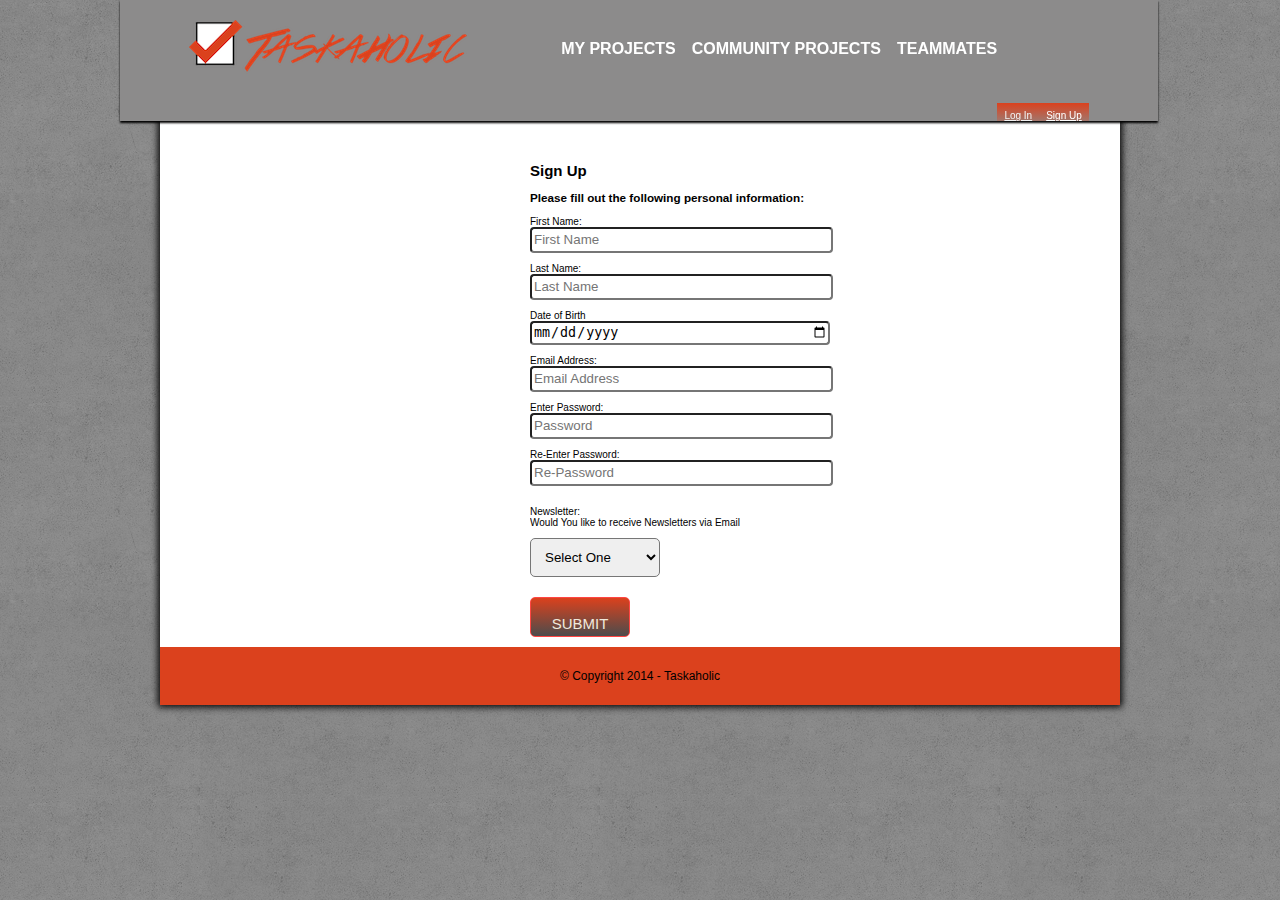
==== Trovato_Carmine_Week1/form.html @ a0f30f47 "Milestone One Update" ====
<!DOCTYPE html>
<html lang= "en">

	<head> 
		<meta charset = "utf-8" />
		<meta name="viewport" content="initial-scale=1">
		<link href = "css/style.css" rel= "stylesheet" />
		<title>Taskaholic</title>
		<link rel="shortcut icon" href="images/checkIcons.png">
	</head>

	<body>


			<header>

<!-- Navigation --> 
				<div id="navigation">
					<nav>
						<div id="box">
						<a href="index.html"><h1>Taskaholic</h1></a>
						</div>
						<ul id="nav_list">
							<li> <a href = "projects.html">My Projects</a></li>
							<li> <a href = "#">Community Projects</a></li>
							<li> <a href = "#">Teammates</a></li>			
						</ul>
	

<span id="register" class= "float_right"><a href="form.html">Sign Up</a> </span> <span id="sign_in" class= "float_right"> <a href="log_in.html">Log In</a></span>
					</nav>
				</div>

			</header>

<!-- SIGN UP FORM --> 
			<article>
				<form>

					<div id ="user_info">	
						<h2>Sign Up</h2>
						<h3>Please fill out the following personal information:</h3>
						<p><label for = "name" class="float_left">First Name:</label>
						 <input id ="name" class="float_left clear form_focus form_hover round_corner" type = "text" name = "name" maxlength = "40" placeholder ="First Name" required />
						 </p>

						 <p><label for = "name" class="float_left clear">Last Name:</label>
						 <input id ="name" class="float_left clear form_focus form_hover round_corner" type = "text" name = "name" maxlength = "40" placeholder ="Last Name" required />
						 </p>

<!--  DATE  -->

						<p>
						<label for="first-date" class="clear float_left">Date of Birth</label>
						<input type="date" value="" name="first-date" class="float_left clear form_focus form_hover round_corner" />
						</p>



						<p><label for= "tel" class="clear float_left">Email Address:</label> <input type="tel" id="tel" class="float_left clear form_focus form_hover round_corner" maxlength = "20" placeholder ="Email Address" required  />
						</p>

						 <p><label for = "name" class="float_left clear">Enter Password:</label>
						 <input id ="password" class="float_left clear form_focus form_hover round_corner" type = "text" name = "name" maxlength = "40" placeholder ="Password" required />

						 <p><label for = "name" class="float_left clear">Re-Enter Password:</label>
						 <input id ="password" class="float_left clear form_focus form_hover round_corner" type = "text" name = "name" maxlength = "40" placeholder ="Re-Password" required />


					</div>

<!-- DROP BOX -->
					<div id ="dropbox" class="float_left">	
						<p>Newsletter: <br>Would You like to receive Newsletters via Email</p>
						<select name = "marketing">
							<option> Select One</option>
							<option value = "week">Yes, Weekly</option>
							<option value = "month">Yes, Monthly</option>
							<option value = "annually">Yes, Annually</option>
							<option value = "none">No, Thank You</option>
						</select>
					</div>



<!-- SUBMIT -->

				<a href="#" id="btn" ><input id="submit" class="float_left clear" type = "submit" value ="SUBMIT"/></a>
				

			</form> 

			</article>				

<!-- Footer Copyright --> 
			<footer>	
				<p> &copy; Copyright 2014 - Taskaholic </p>
			</footer>

	</body>
</html>
---- Trovato_Carmine_Week1/css/style.css ----
html{
background-image: url("../images/mochaGrunge.png") ;
background-repeat: fixed;
background-color: #eeeeee; 
}

body{
	width:75%;  /* 960px/1280px */
	margin: 1.5% auto 0;
	background:white;
	font-family: helvetica;
	font-size:62.5%;   
	padding-top: 130px;
	box-shadow: 0px 0px 7px 2px #000000; 
}


h1{
	text-indent: -9999px;
	background: url(../images/Taskaholic.png);
	background-repeat: no-repeat;
	padding-bottom: 0px;
	height: 89px;
	width:450px;
}


/* ================================= $Navigation ============================ */

#navigation{
	 position: fixed;
	 left: 9.375%; /* 120px/1280px */
	 top: 0;
	 width: 78.125%;	
	 padding: 0 1.5%; /* 20px/1000px*/
 	 background-color:#8C8B8B ;
 	 box-shadow: 0px 2px 2px #000000; 
 	 z-index:2;
 	 overflow: hidden;


}

article{
	overflow: hidden;
}


nav>ul{
	margin: 0;
    padding: 0px 1% ;/* 10px/1000px */ /* 20px/1000px */
    text-align: center;
    width: 64%; /* 640px/1000px */
    line-height: 97px;
    float: left;
    height: 110px;
}

nav ul~ul{
	 width: 64%; /* 640px/1000px */
}


nav ul>li{
	padding-left:0;
}

nav ul li{
	list-style: none;
	display: inline-block;
	text-align: center; 
	font-size: 1.6em;
	text-transform: uppercase;
	font-weight: bold; 
	padding: 0 1.041666666%; /*10px/960px*/

}

nav ul li a{
	text-decoration: none;
	color:#ffffff;
}

nav ul li a:hover{
	color: #DB411D;
}
#image{
	width: 100%;
	position: absolute;
	top: 5px;
}

#image img{
	width: 100%;
}

/* ============================= $Sign In & Register ======================== */

form{
	padding-left: 370px;
	margin: 0 auto;
	overflow: auto;
}

#log_in{

	margin-bottom: 250px;
}


#sign_in a{
	margin-right: 0px;
	margin-left: 0px;
	background: linear-gradient(rgb(219,65,29), rgb(140,139,139));
	border-radius:0px;
	padding: 7px;
	color: rgb(242,242,242);
	width: 100px;

}

#register{
	width: 100px;

}

#register a{
	background: linear-gradient(rgb(219,65,29), rgb(140,139,139));
	color: rgb(255,255,255);
	border-radius:0px;
	padding: 7px;
	width: 100px;

}

#sign_in a:hover {

	background: linear-gradient(rgb(140,139,139), rgb(219,65,29));
	color: rgb(250,250,250);
}

#register a:hover{
	background: linear-gradient(rgb(140,139,139), rgb(219,65,29));
	color: rgb(250,250,250);
}

#sign_up_button a{
	display:block;
	text-align: right;
	width: 150px;
	float:left;
	font-size: 1.2em;
	padding:2%;
	background: linear-gradient(rgb(219,65,29), rgb(140,139,139));
	color:rgb(220,220,220);
	border-radius:8px;
	text-transform: uppercase;
	text-align: center;
	margin-top: 20px;
	margin-left: 4.8018%;
	margin-right: 63px;
	font-weight: bold;
}

#sign_up_button a:hover{
	background: linear-gradient(rgb(140,139,139), rgb(219,65,29));
	color:rgb(230,230,230);	
	box-shadow: 0 0 1px .5px #000;
}


.float_left{
 	float: left;
}

.float_right{
 	float: right;
}

.clear{
	clear: both;
}

.round_corner{
	border-radius: 4px;
}


/*==================== $Box ===========================*/


#box p{
	font-size: 1.8em;
	display: inline-block;
	margin-top: 5px;
	text-align: left;
}

#box {
	width: 26%; /* 260px/1000px */
	float: left;
	color: #E3E6E9;
	margin-left:50px;
}

h1{
	color: #83FF87;
	font-size: 3.5em;
	margin-bottom: 0;
	margin-top:20px;
	text-align:left;
}

/* =============== $Form Input ====================*/

input{
	width: 50%;
	height: 20px;
	margin-bottom: 10px;
}


#user_info{
	overflow:hidden;
}

#dropbox{
	overflow: hidden;

	float: left;
}




.form_focus:focus, .form_hover:hover {
	background-color: #CCFF33;
	opacity: 4;
}

select{
	padding: 10px;
	border-radius: 5px;
	margin-right: 10px
}

.float_left{
 	float: left;
}

.float_right{
 	float: right;
}

.clear{
	clear: both;
}

.round_corner{
	border-radius: 4px;
}


/* =============== $button ====================*/

#submit{
	background: linear-gradient(rgb(219,65,29), rgb(76,76,76));	
	border:1px solid rgb(255,69,66);
	height: 40px;
	line-height: 50px;
	width: 100px;
	font-size: 1.5em;
	border-radius: 5px;
	color: rgb(240,233,220);
	margin-top: 20px;
	clear: both;

}

#btn{	
	padding-left: 0%;
	text-align: center;
	clear: both;

}

#submit:hover{
	background: linear-gradient(rgb(76,76,76), rgb(219,65,29));
	color: white;
}

/* =============== $My Projects ====================*/


.project_blog_box{
	width: 455px; /* 47.2433333%; */
	float: left;
	margin:0 1.041666666% 50px 1.041666666% /* 10px */;

}


.project_blog{
	width:100%; /* 450/960 */
	height: 302px;
	padding: 1.041666666% 1.041666666% 1.041666666% 0; /* 10px */
	

}


.project_blog div{
	width: 141px /* 30% */;
	height:150px;
	margin: 5px 5px 5px 0;
	background: rgb(240,240,240);
	float: left;


}

.project_blog img{
	width:50%;
	float: left;
	padding-right: 10px;
	padding-left:2%;
}
#blog_body {
	background: rgb(240,240,240);
	margin-top: 20px;

}

#blog_title{
	margin: 5px 10px 5px 0;
	font-size: 1.3em;
	text-transform: uppercase;
	color:#DB411D;
	padding-left:2%;
	padding-top: 0;
}



#blog_title~p{
	font-size: 1.5em;
	padding-left:2%;
}

.project_blog p{
	line-height: 16px;
	margin: 0 8px 5px 0;
	font-size: 1.5em;
	padding-left:3%;
}

.project_blog h4{
	margin:5px 10px 5px 0;
	font-size: 1.375em;
	padding-left:3%;
}

.project_blog p a{
	display: block;
	margin-top: 5px;
}

.project_blog_box h2{
	margin-left: 0;
	margin-top:0;
	margin-bottom:0;
	width: 62%;
	float:left;	
}

/*article{
	background-image: url("../images/group.jpg") ;
	background-repeat: fixed;
}*/

#section_one{
	 height:225px;
	 padding-bottom: 30px;
	 background-color: transparent;
}


#text{
	text-transform: capitalize;

	font-family: Helvetica;
	font-size:2.5em;
	line-height:50px;
	padding-left: 15%; /* 100px/960px */
}






.attractions_blog_box{
	width: 455px; /* 47.2433333%; */
	float: left;
	margin:0 1.041666666% 50px 1.041666666% /* 10px */;
}


.attractions_blog{
	width:100%; /* 450/960 */
	height: 302px;
	padding: 1.041666666% 1.041666666% 1.041666666% 0; /* 10px */
}


.attractions_blog div{
	width: 141px /* 30% */;
	height:150px;
	margin: 5px 5px 5px 0;
	background: rgb(240,240,240);
	float: left;
}

.attractions_blog img{
	width:50%;
	float: left;
	padding-right: 10px;
	padding-left:2%;
}
#blog_body {
	background: rgb(240,240,240);
	margin-top: 20px;
}

#blog_title{
	margin: 5px 10px 5px 0;
	font-size: 1.3em;
	text-transform: uppercase;
	color: rgb(0,71,109);
	padding-left:2%;
	padding-top: 0;
}

#blog_title~p{
	font-size: 1.5em;
	padding-left:2%;
}

.attractions_blog p{
	line-height: 16px;
	margin: 0 8px 5px 0;
	font-size: 1.5em;
	padding-left:3%;
}

.attractions_blog h4{
	margin:5px 10px 5px 0;
	font-size: 1.375em;
	padding-left:3%;
}

.attractions_blog p a{
	display: block;
	margin-top: 5px;
}

.attractions_blog_box h2{
	margin-left: 0;
	margin-top:0;
	margin-bottom:0;
	width: 62%;
	float:left;	
}


/* ================================ $Section Two ========================== */

#section_two{
	 height: 250px;
	 background-color:#636363;
	 padding-top:40px;
	 padding-bottom: 20px;
}

#responsive  {
	width: 20.833333333%; /* 200px/960px */ 
	float: left;
	padding: 0 6.25%; /* 60px/960px */
	text-align: center;
	background-color: #636363;
}


#section_two p{
	 font-size: 1.5em;
	 margin-top:6px;
	 line-height:17px;
	 color: white;
}

#section_two h2{
	 font-size: 2.3em; 
	 margin-bottom: 6px;
	 color: white;

}


#section_two a{
	 font-weight: bold;
	 text-decoration:none;
	 color: #DB411D;
	 font-size: 1.2em;
	 line-height: 25px;
}



#section_two #responsive img{
	width: 26.737967914%; /* 50px/187px */
}


/* ================================= $Middle section ============================ */

#middle_section{
	 text-align: center;
	 background: transparent;
	 padding: 25px 5px;
	 margin-top: 10px;
}

#middle_section p{
	 width: 62.5% ;/* 600px/960px */
	 margin:0 auto;
	 font-size: 1.5em;
	 line-height:25px;
}

#middle_section h2{
	 margin:0 0 5px;
	 font-size: 3em;
	 color: #DB411D;

}


/*========================================= $footer ===============================*/

footer{
	background-color: #DB411D;
	text-align: center;
	font-size: 1.2em;
	padding: 10px 10.416666666%; /* 10px/960px */
}
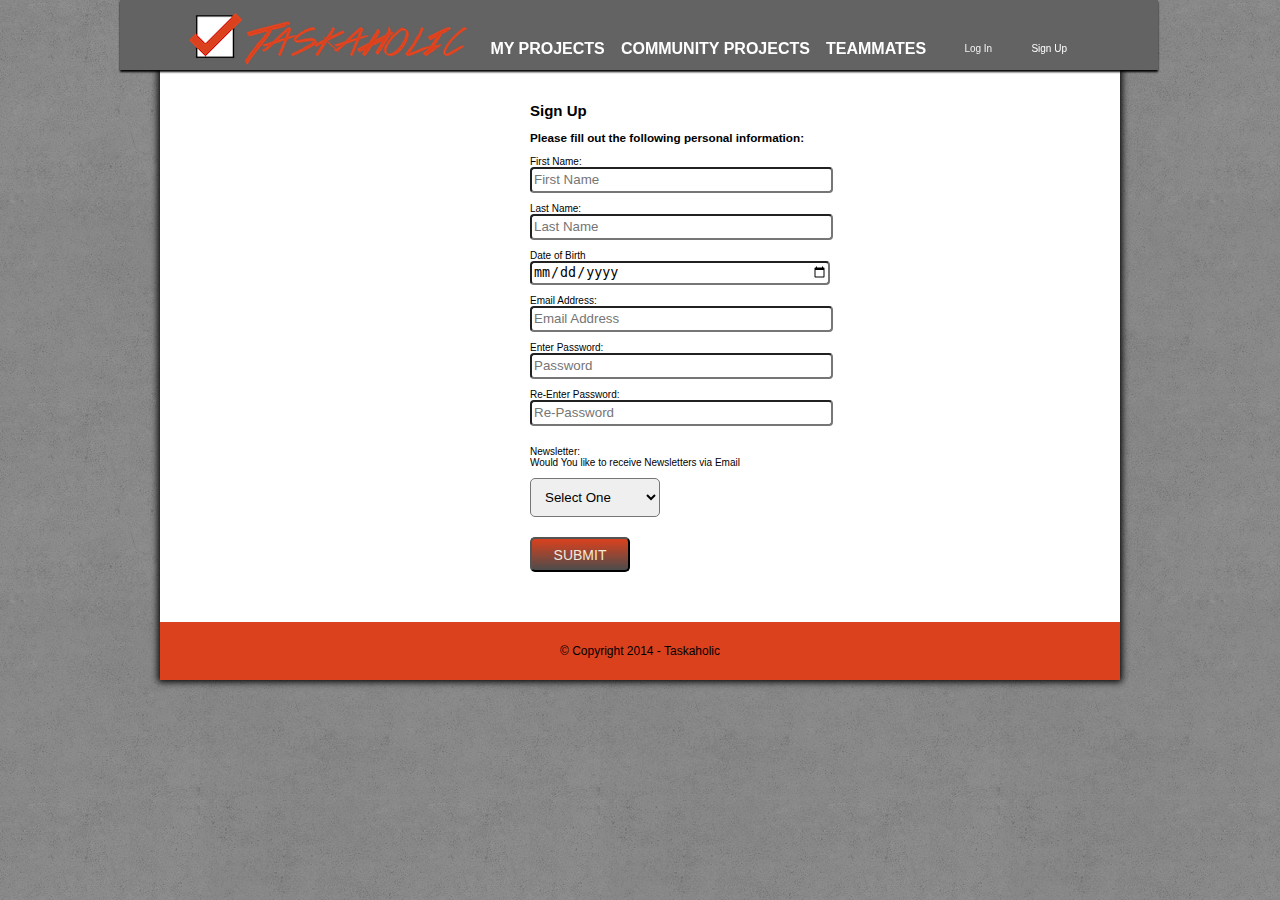
==== commit d2e14da6: "Milestone One Update" ====
--- a/Trovato_Carmine_Week1/form.html
+++ b/Trovato_Carmine_Week1/form.html
@@ -23,11 +23,9 @@
 						<ul id="nav_list">
 							<li> <a href = "projects.html">My Projects</a></li>
 							<li> <a href = "#">Community Projects</a></li>
-							<li> <a href = "#">Teammates</a></li>			
+							<li> <a href = "#">Teammates</a></li>
+							<span id="register" class= "float_right"><a href="form.html">Sign Up</a> </span> <span id="sign_in" class= "float_right"> <a href="log_in.html">Log In</a></span>			
 						</ul>
-	
-
-<span id="register" class= "float_right"><a href="form.html">Sign Up</a> </span> <span id="sign_in" class= "float_right"> <a href="log_in.html">Log In</a></span>
 					</nav>
 				</div>
 
--- a/Trovato_Carmine_Week1/css/style.css
+++ b/Trovato_Carmine_Week1/css/style.css
@@ -10,7 +10,7 @@
 	background:white;
 	font-family: helvetica;
 	font-size:62.5%;   
-	padding-top: 130px;
+	padding-top: 20px;
 	box-shadow: 0px 0px 7px 2px #000000; 
 }
 
@@ -24,6 +24,11 @@
 	width:450px;
 }
 
+#background_home{
+	background-image: url("../images/group.jpg") ;
+
+}
+
 
 /* ================================= $Navigation ============================ */
 
@@ -31,9 +36,10 @@
 	 position: fixed;
 	 left: 9.375%; /* 120px/1280px */
 	 top: 0;
+	 height:70px;	 
 	 width: 78.125%;	
 	 padding: 0 1.5%; /* 20px/1000px*/
- 	 background-color:#8C8B8B ;
+ 	 background-color:#636363 ;
  	 box-shadow: 0px 2px 2px #000000; 
  	 z-index:2;
  	 overflow: hidden;
@@ -98,6 +104,8 @@
 
 form{
 	padding-left: 370px;
+	padding-top: 50px;
+	padding-bottom: 40px;
 	margin: 0 auto;
 	overflow: auto;
 }
@@ -109,9 +117,10 @@
 
 
 #sign_in a{
+	text-decoration: none;
 	margin-right: 0px;
 	margin-left: 0px;
-	background: linear-gradient(rgb(219,65,29), rgb(140,139,139));
+	background: transparent;
 	border-radius:0px;
 	padding: 7px;
 	color: rgb(242,242,242);
@@ -125,7 +134,8 @@
 }
 
 #register a{
-	background: linear-gradient(rgb(219,65,29), rgb(140,139,139));
+	text-decoration:none;
+	background: transparent;
 	color: rgb(255,255,255);
 	border-radius:0px;
 	padding: 7px;
@@ -135,30 +145,32 @@
 
 #sign_in a:hover {
 
-	background: linear-gradient(rgb(140,139,139), rgb(219,65,29));
+	background: rgb(219,65,29);
 	color: rgb(250,250,250);
 }
 
 #register a:hover{
-	background: linear-gradient(rgb(140,139,139), rgb(219,65,29));
+	background:  rgb(219,65,29);
 	color: rgb(250,250,250);
 }
 
 #sign_up_button a{
-	display:block;
+	text-decoration: none;
 	text-align: right;
-	width: 150px;
+	width: 90px;
+	height:10px;
 	float:left;
-	font-size: 1.2em;
-	padding:2%;
+	line-height: 15px;
+	font-size: .8em;
+	padding:020px;
 	background: linear-gradient(rgb(219,65,29), rgb(140,139,139));
 	color:rgb(220,220,220);
 	border-radius:8px;
 	text-transform: uppercase;
 	text-align: center;
-	margin-top: 20px;
-	margin-left: 4.8018%;
-	margin-right: 63px;
+	margin-top: 0px;
+	margin-left: 300px;
+	margin-right: 0px;
 	font-weight: bold;
 }
 
@@ -203,13 +215,6 @@
 	margin-left:50px;
 }
 
-h1{
-	color: #83FF87;
-	font-size: 3.5em;
-	margin-bottom: 0;
-	margin-top:20px;
-	text-align:left;
-}
 
 /* =============== $Form Input ====================*/
 
@@ -232,9 +237,8 @@
 
 
 
-
 .form_focus:focus, .form_hover:hover {
-	background-color: #CCFF33;
+	background-color: #FFFF99;
 	opacity: 4;
 }
 
@@ -265,14 +269,14 @@
 
 #submit{
 	background: linear-gradient(rgb(219,65,29), rgb(76,76,76));	
-	border:1px solid rgb(255,69,66);
-	height: 40px;
-	line-height: 50px;
+	height: 35px;
+	line-height: 30px;
 	width: 100px;
-	font-size: 1.5em;
+	font-size: 1.4em;
 	border-radius: 5px;
 	color: rgb(240,233,220);
 	margin-top: 20px;
+	padding-bottom: 15px;
 	clear: both;
 
 }
@@ -280,6 +284,7 @@
 #btn{	
 	padding-left: 0%;
 	text-align: center;
+	padding-bottom: 15px;
 	clear: both;
 
 }
@@ -291,10 +296,17 @@
 
 /* =============== $My Projects ====================*/
 
+#project_background{
+	margin-top: 50px;
+}
+
+
+
 
 .project_blog_box{
 	width: 455px; /* 47.2433333%; */
 	float: left;
+	margin-top: 70px;
 	margin:0 1.041666666% 50px 1.041666666% /* 10px */;
 
 }
@@ -335,7 +347,7 @@
 	margin: 5px 10px 5px 0;
 	font-size: 1.3em;
 	text-transform: uppercase;
-	color:#DB411D;
+	color: #DB411D;
 	padding-left:2%;
 	padding-top: 0;
 }
@@ -358,6 +370,8 @@
 	margin:5px 10px 5px 0;
 	font-size: 1.375em;
 	padding-left:3%;
+	color: #DB411D;
+
 }
 
 .project_blog p a{
@@ -369,6 +383,7 @@
 	margin-left: 0;
 	margin-top:0;
 	margin-bottom:0;
+	font-size: 1.8em;
 	width: 62%;
 	float:left;	
 }
@@ -378,102 +393,28 @@
 	background-repeat: fixed;
 }*/
 
+/* ================================ $Section  One ========================== */
+
 #section_one{
 	 height:225px;
-	 padding-bottom: 30px;
+	 padding-bottom: 300px;
 	 background-color: transparent;
 }
 
 
 #text{
 	text-transform: capitalize;
-
+	margin: 0 auto
 	font-family: Helvetica;
 	font-size:2.5em;
 	line-height:50px;
 	padding-left: 15%; /* 100px/960px */
 }
 
-
-
-
-
-
-.attractions_blog_box{
-	width: 455px; /* 47.2433333%; */
-	float: left;
-	margin:0 1.041666666% 50px 1.041666666% /* 10px */;
-}
-
-
-.attractions_blog{
-	width:100%; /* 450/960 */
-	height: 302px;
-	padding: 1.041666666% 1.041666666% 1.041666666% 0; /* 10px */
-}
-
-
-.attractions_blog div{
-	width: 141px /* 30% */;
-	height:150px;
-	margin: 5px 5px 5px 0;
-	background: rgb(240,240,240);
-	float: left;
-}
-
-.attractions_blog img{
-	width:50%;
-	float: left;
-	padding-right: 10px;
-	padding-left:2%;
-}
-#blog_body {
-	background: rgb(240,240,240);
-	margin-top: 20px;
-}
-
-#blog_title{
-	margin: 5px 10px 5px 0;
-	font-size: 1.3em;
-	text-transform: uppercase;
-	color: rgb(0,71,109);
-	padding-left:2%;
-	padding-top: 0;
-}
-
-#blog_title~p{
-	font-size: 1.5em;
-	padding-left:2%;
-}
-
-.attractions_blog p{
-	line-height: 16px;
-	margin: 0 8px 5px 0;
-	font-size: 1.5em;
-	padding-left:3%;
-}
-
-.attractions_blog h4{
-	margin:5px 10px 5px 0;
-	font-size: 1.375em;
-	padding-left:3%;
-}
-
-.attractions_blog p a{
-	display: block;
-	margin-top: 5px;
-}
-
-.attractions_blog_box h2{
-	margin-left: 0;
-	margin-top:0;
-	margin-bottom:0;
-	width: 62%;
-	float:left;	
-}
-
-
-/* ================================ $Section Two ========================== */
+}
+
+
+/* ================================ $Section Two  &   $icons  ========================== */
 
 #section_two{
 	 height: 250px;
@@ -482,12 +423,16 @@
 	 padding-bottom: 20px;
 }
 
-#responsive  {
-	width: 20.833333333%; /* 200px/960px */ 
+#icons  {
+	width: 20.833333333%; 
 	float: left;
-	padding: 0 6.25%; /* 60px/960px */
+	padding-top: 50px;
+	padding: 0 6.25%; 
 	text-align: center;
 	background-color: #636363;
+}
+#icons img{
+	margin-top: 20px;
 }
 
 
@@ -500,7 +445,7 @@
 
 #section_two h2{
 	 font-size: 2.3em; 
-	 margin-bottom: 6px;
+	 margin-bottom: 2px;
 	 color: white;
 
 }
@@ -508,7 +453,7 @@
 
 #section_two a{
 	 font-weight: bold;
-	 text-decoration:none;
+	 text-decoration: none;
 	 color: #DB411D;
 	 font-size: 1.2em;
 	 line-height: 25px;
@@ -516,7 +461,7 @@
 
 
 
-#section_two #responsive img{
+#section_two #icons img{
 	width: 26.737967914%; /* 50px/187px */
 }
 
@@ -525,7 +470,7 @@
 
 #middle_section{
 	 text-align: center;
-	 background: transparent;
+	 background: white;
 	 padding: 25px 5px;
 	 margin-top: 10px;
 }
@@ -534,7 +479,7 @@
 	 width: 62.5% ;/* 600px/960px */
 	 margin:0 auto;
 	 font-size: 1.5em;
-	 line-height:25px;
+	 line-height:30px;
 }
 
 #middle_section h2{
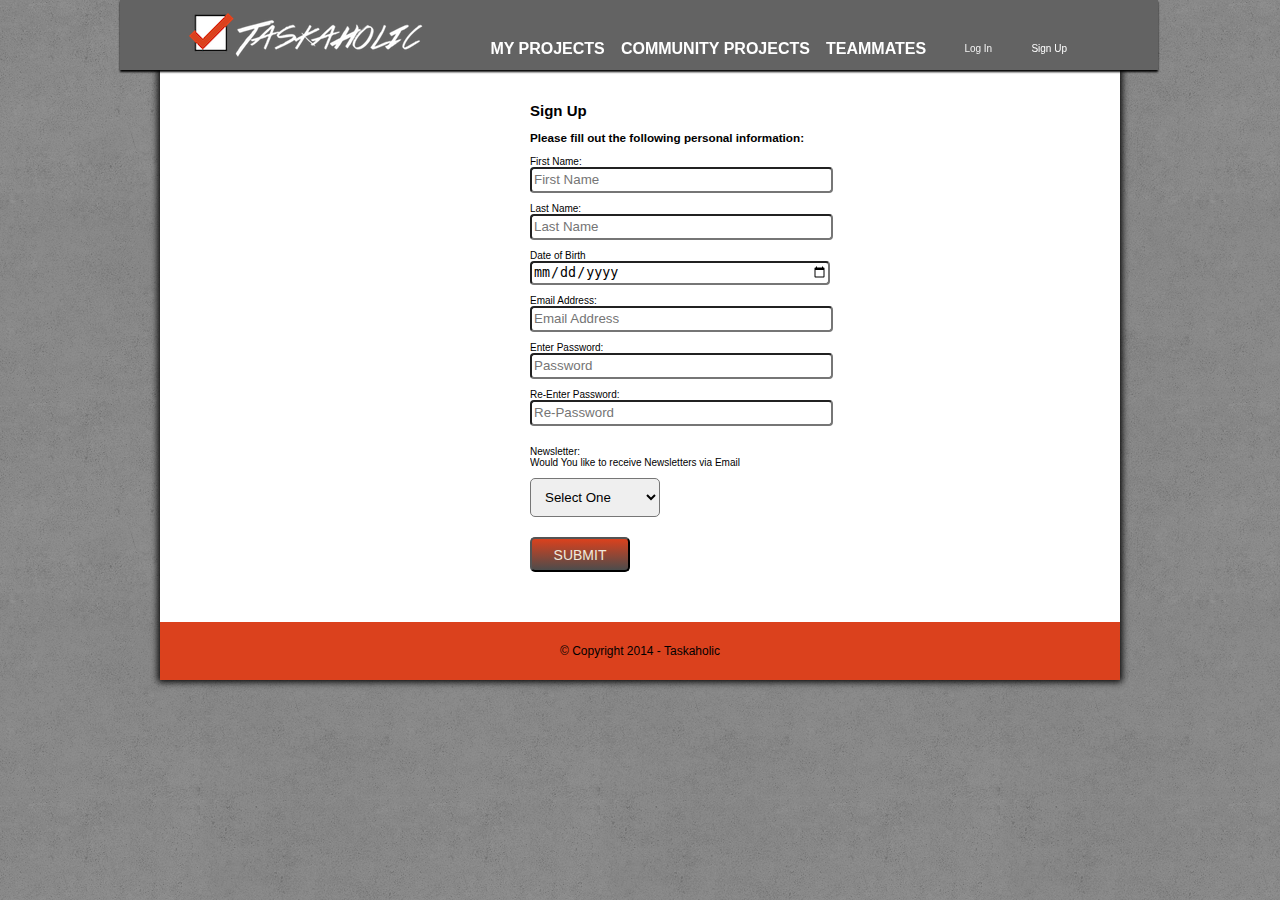
==== commit df6f172f: "Milestone Two Update" ====
--- a/Trovato_Carmine_Week1/form.html
+++ b/Trovato_Carmine_Week1/form.html
@@ -10,7 +10,6 @@
 	</head>
 
 	<body>
-
 
 			<header>
 
@@ -84,7 +83,7 @@
 <!-- SUBMIT -->
 
 				<a href="#" id="btn" ><input id="submit" class="float_left clear" type = "submit" value ="SUBMIT"/></a>
-				
+
 
 			</form> 
 
@@ -96,4 +95,4 @@
 			</footer>
 
 	</body>
-</html>		+</html>--- a/Trovato_Carmine_Week1/css/style.css
+++ b/Trovato_Carmine_Week1/css/style.css
@@ -1,17 +1,17 @@
 html{
 background-image: url("../images/mochaGrunge.png") ;
-background-repeat: fixed;
+background-position: fixed;
 background-color: #eeeeee; 
 }
 
 body{
-	width:75%;  /* 960px/1280px */
+	width:75%;  
 	margin: 1.5% auto 0;
 	background:white;
 	font-family: helvetica;
 	font-size:62.5%;   
 	padding-top: 20px;
-	box-shadow: 0px 0px 7px 2px #000000; 
+	box-shadow: 0px 0px 7px 2px #000000;
 }
 
 
@@ -316,7 +316,7 @@
 	width:100%; /* 450/960 */
 	height: 302px;
 	padding: 1.041666666% 1.041666666% 1.041666666% 0; /* 10px */
-	
+
 
 }
 
@@ -498,6 +498,3 @@
 	font-size: 1.2em;
 	padding: 10px 10.416666666%; /* 10px/960px */
 }
-
-
-
